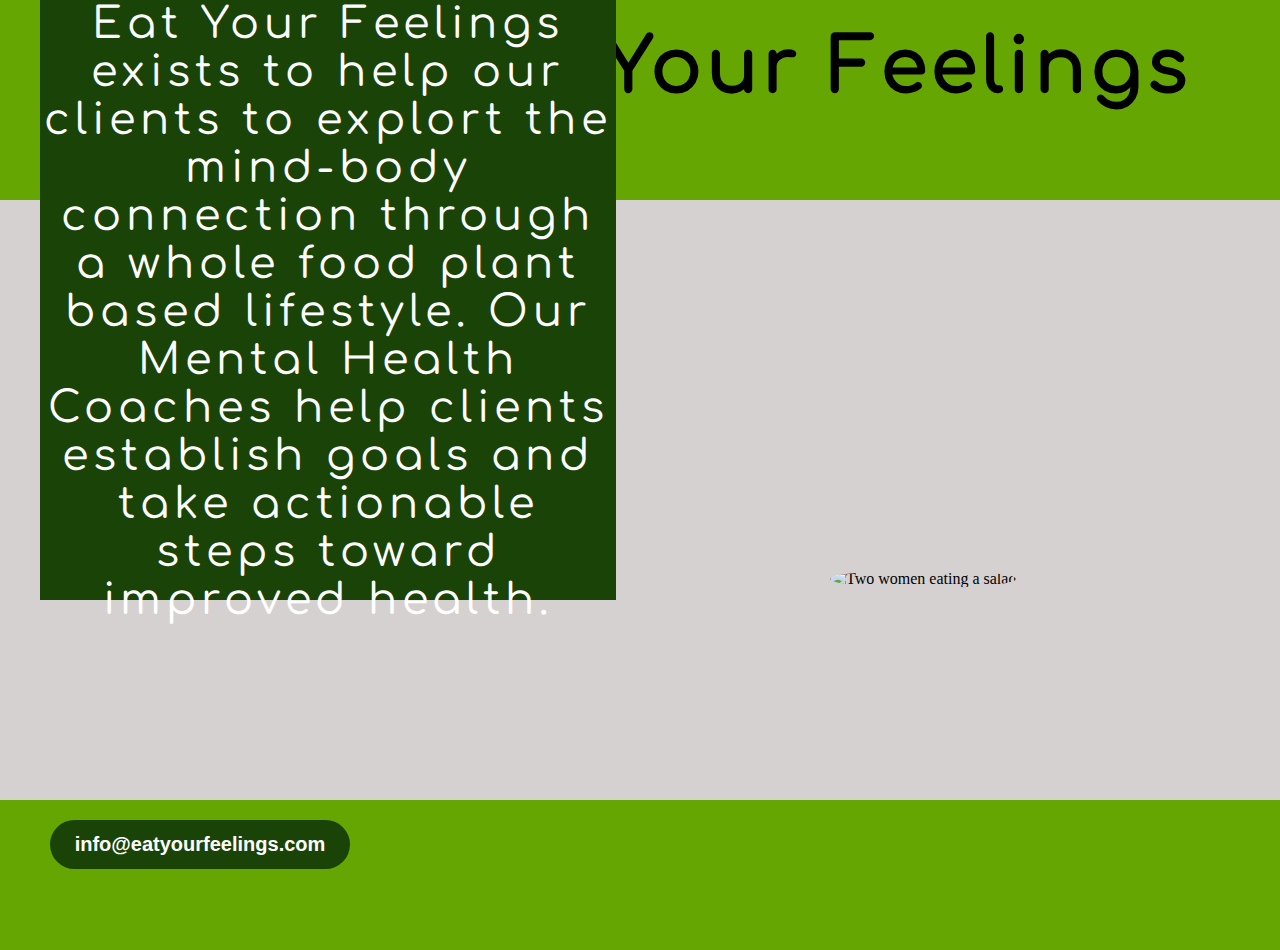
==== about.html @ 7efec054 "Add files via upload" ====
<!DOCTYPE html>

<html lang="en">
	<head>
 		<title>About - Eat Your Feelings</title>
		<meta charset="UTF-8">
		<link href="css/about.css" rel="stylesheet" type="text/css">
	</head>
    <body>
		<!-- The header inlcludes the company name and site navigation. -->
		<header>
			<h1>About Eat Your Feelings</h1>
				<nav>
					<button>home</button>
				</nav>
		</header>	
		<main>
			<!--Main section includes informtion aobut the EYF and an image for people eating a salad -->
			<div>
				<p>Eat Your Feelings exists to help our clients to explort the mind-body connection through a whole food plant based lifestyle. Our Mental Health Coaches help clients establish goals and take actionable steps toward improved health.</p>
				<img src="images/womeneatingsalad.jpg" alt="Two women eating a salad">
			</div>
		</main>
		<!-- The footer includes email address. -->
		<footer>
            <button id="email">info@eatyourfeelings.com</button>
            <button id="schedule"><a href="scheduleaconsult.html"></a>schedule a free consult</a></button>
        </footer>
		</body>

</html>
---- css/about.css ----
@font-face {
    font-family: 'Comfortaa';
    src: url(fonts/Comfortaa-Regular.ttf);
  }
/*STYLE SHEET For about.html*?
/*
/*Reset Stylesheet */
*{
    margin: 0;
    padding: 0;
    border: 0;
}
body {
       background-color:white;
}
header {
    font-family:'Comfortaa', sans-serif;
    background-color:#65a603;
    width: 100%;
    height: 200px;
    letter-spacing: 5px;
}
h1 {
    font-family:"Comfortaa", sans-serif;
    color: rgb(1, 0, 0);
    font-size: 75px;
    background-color: #65a603;
    height: 5px;
    width: 100%;
    text-align:center ;
    padding: 2%;
}
button{
    background-color: #1a4407;
    padding: 1%;
    color: white;
    width: 300px;
    font-size: 20px;
    font-weight: bold;
    border-radius: 30px;
    position: relative;
    top: 2px;
    left: 1575px;
}
main{
    background-color:rgb(214, 209, 209) ;
    height: 60%;
    width: 100%;
}
p{
    font-family: "Comfortaa", sans-serif;
    color: white;
    background-color: #1a4407;
    height: 600px;
    width: 45%;
    font-size: 43px;
    text-align:center;
    letter-spacing: 5px;
    position: relative;
    left: 40px;
    bottom: 200px;
    display: inline-block;
    vertical-align: middle;
}
img{
    height: 600px;
    width: 40%;
    position: relative;
    left: 250px;
    top: 80px;
    border-radius: 50%;
}
#schedule{
    background-color:#730202;
    padding: 1%;
    color: white;
    width: 300px;
    font-weight: bold;
    border-radius: 70px;
    position: relative;
    top: 20px;
    left: 1150px;
}
#email{
    background-color:#1a4407;
    padding: 1%;
    color: white;
    width: 300px;
    font-weight: bold;
    border-radius: 70px;
    position: relative;
    top: 20px;
    left: 50px;
}
footer{
    color: rgb(1, 0, 0);
    font-size: 35px;
    background-color: #65a603;
    height: 150px;
    width: 100%;
    text-align:left;
}
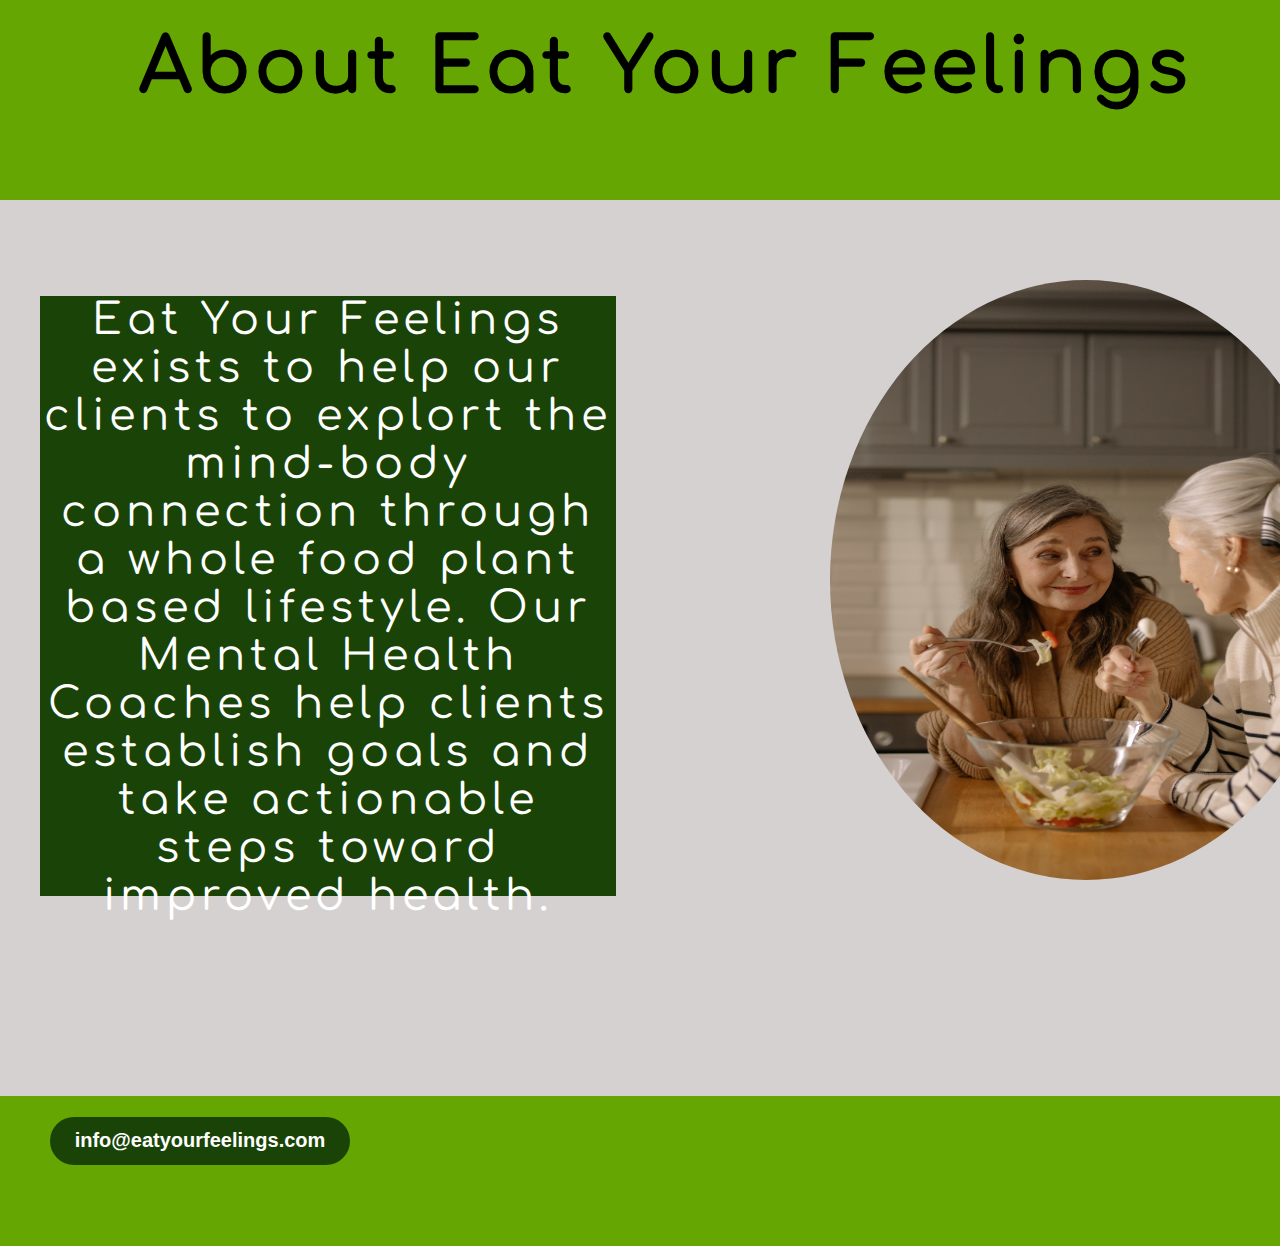
==== commit 8b4d8ff5: "Add files via upload" ====
--- a/about.html
+++ b/about.html
@@ -24,7 +24,7 @@
 		<!-- The footer includes email address. -->
 		<footer>
             <button id="email">info@eatyourfeelings.com</button>
-            <button id="schedule"><a href="scheduleaconsult.html"></a>schedule a free consult</a></button>
+            <button id="schedule">schedule a free consult</button>
         </footer>
 		</body>
 
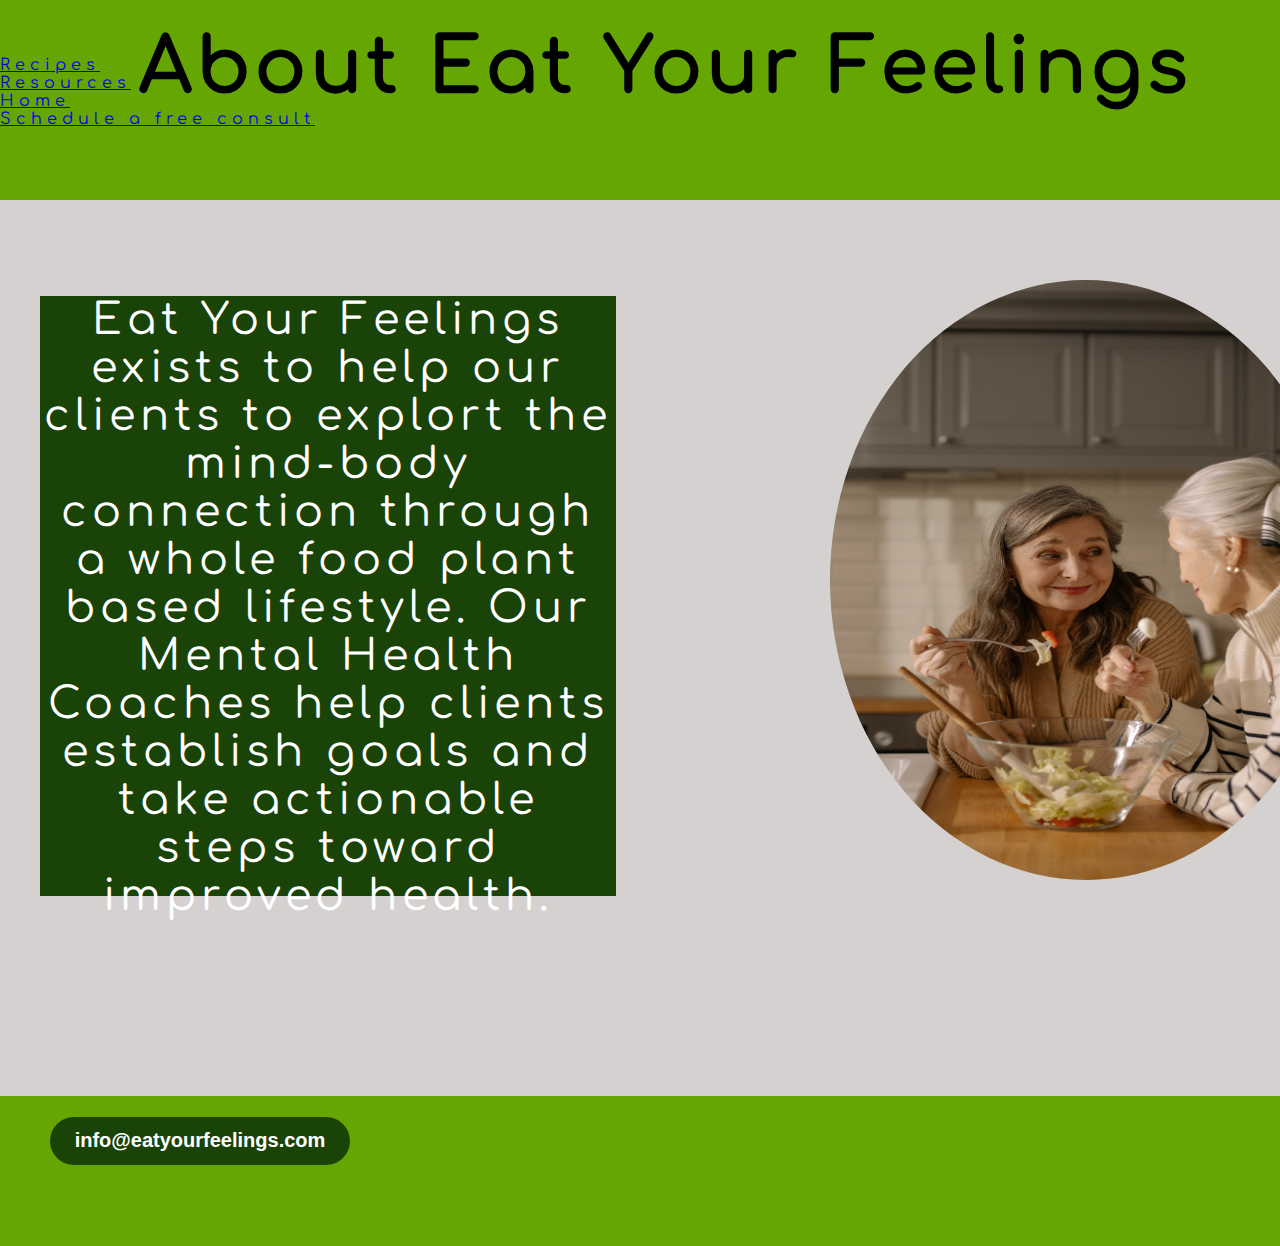
==== commit aef3a482: "Add files via upload" ====
--- a/about.html
+++ b/about.html
@@ -10,9 +10,14 @@
 		<!-- The header inlcludes the company name and site navigation. -->
 		<header>
 			<h1>About Eat Your Feelings</h1>
-				<nav>
-					<button>home</button>
-				</nav>
+			<nav>
+				<ul>
+					<li class="reference"><a href="recipes.html">Recipes</a></li>
+					<li class="reference"><a href="resources.html">Resources</a></li>
+					<li class="reference"><a href="index.html">Home</a></li>
+					<li class="consult"><a href="scheduleaconsult.html">Schedule a free consult</a></li>
+				</ul>
+			</nav>
 		</header>	
 		<main>
 			<!--Main section includes informtion aobut the EYF and an image for people eating a salad -->
@@ -24,7 +29,6 @@
 		<!-- The footer includes email address. -->
 		<footer>
             <button id="email">info@eatyourfeelings.com</button>
-            <button id="schedule">schedule a free consult</button>
         </footer>
 		</body>
 
